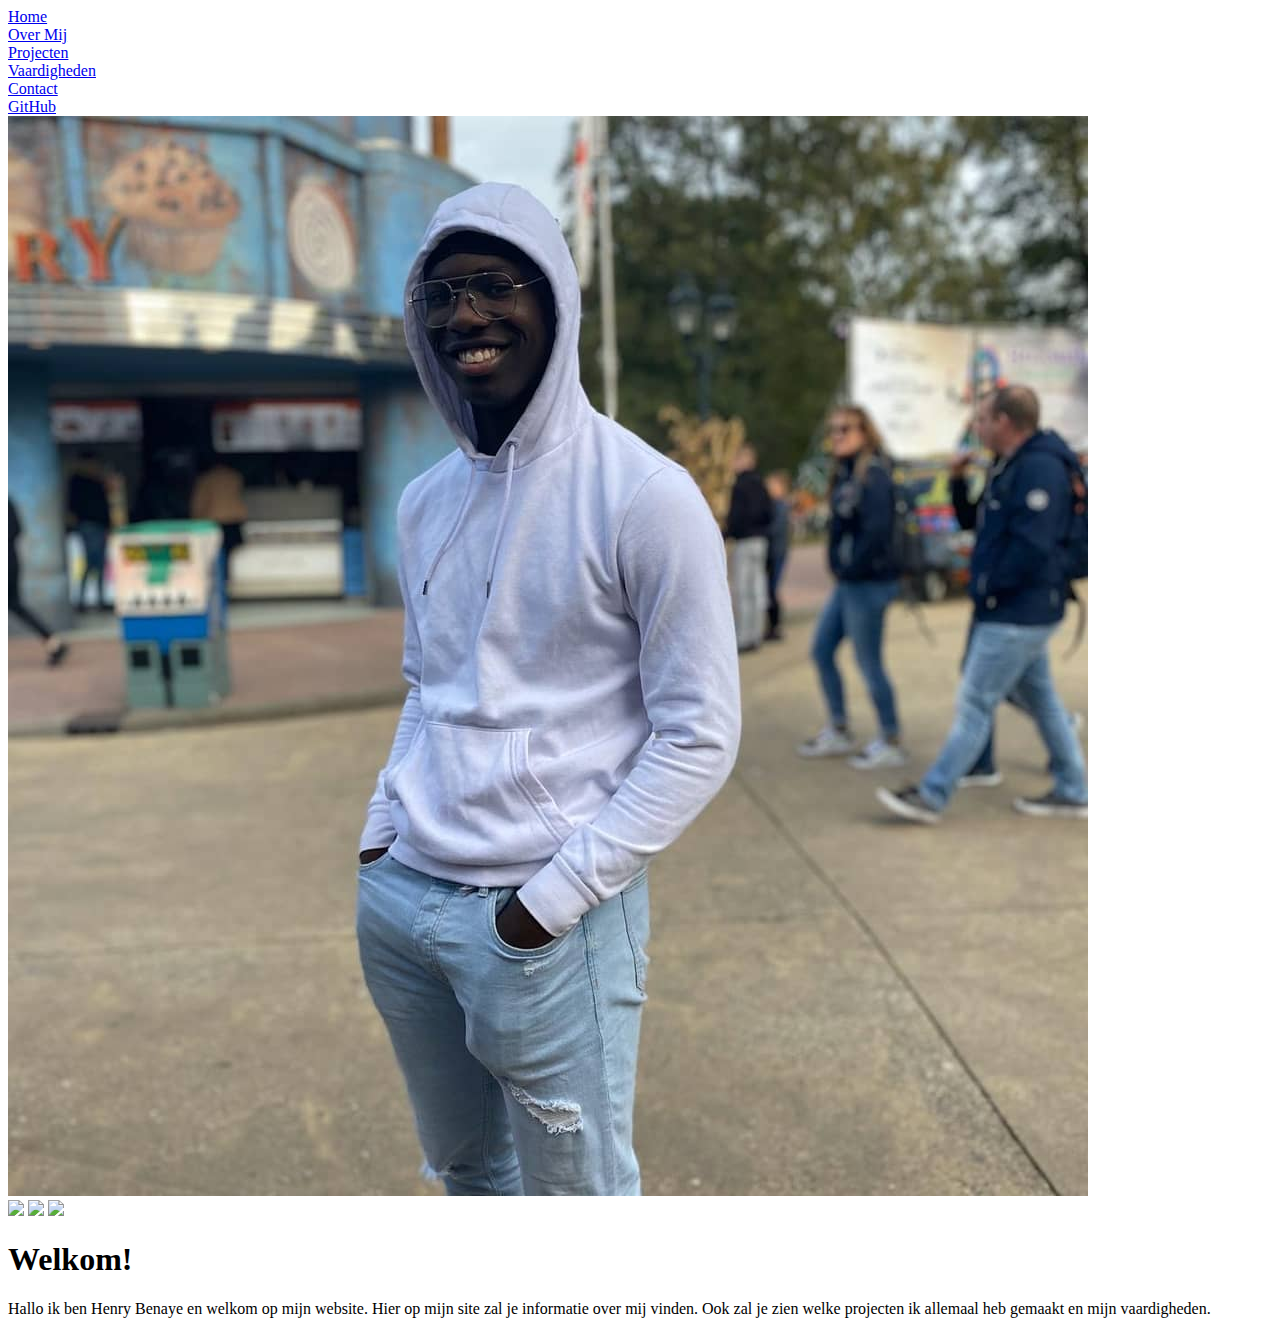
==== index.html @ 6257d8a3 "Website going online" ====
<!DOCTYPE html>
<html lang="en">
<head>
<script src="JAVASCRIPT/script.js"></script>
<link rel="stylesheet" href="../project-portfolio-WomenBeater/CSS/styleHome.css">
    <title>Home Pagina</title>
</head>
<body>
 <div id="menu">
        <div id="menu">
                <div id="home"><a href="index.html" target="_blank">Home</a></div>
                <div id= "over-mij"><a href="over-mij.html" target="_blank">Over Mij</a></div> 
                <div id= "projecten"><a href="projecten.html" target="_blank">Projecten</a></div>
                <div id= "vaardigheden"><a href="vaardigheden.html" target="_blank">Vaardigheden</a></div>
                <div id= "contacten"><a href="contact.html" target="_blank">Contact</a></div>
                <div id="hub"><a href="https://github.com/WomenBeater">GitHub</a></div>
            </div>

 </div>
<div class="box1">
 <div class="links">
        <img src="IMAGES/foto.jpg" alt="Logo">
 </div>
<div class="slideshow">

  
    <img  id="foto1" src="../project-portfolio-WomenBeater/IMAGES/football.jpg" onclick="Verander1()">

     <img id="foto2" src="../project-portfolio-WomenBeater/IMAGES/fotozaka.jpg" onclick="Verander2()">
   
     <img id="foto3" src="../project-portfolio-WomenBeater/IMAGES/fotofais.jpg" onclick="Verander3()" >
    

</div>

 <div class="rechts">
    <h1>Welkom!</h1>
   <p>Hallo ik ben Henry Benaye en welkom op mijn website. Hier op mijn site zal je informatie over mij vinden. Ook zal je zien welke projecten ik allemaal heb gemaakt
      en mijn vaardigheden.
    
   </p>
    </div>
</div>




</body>
</html>
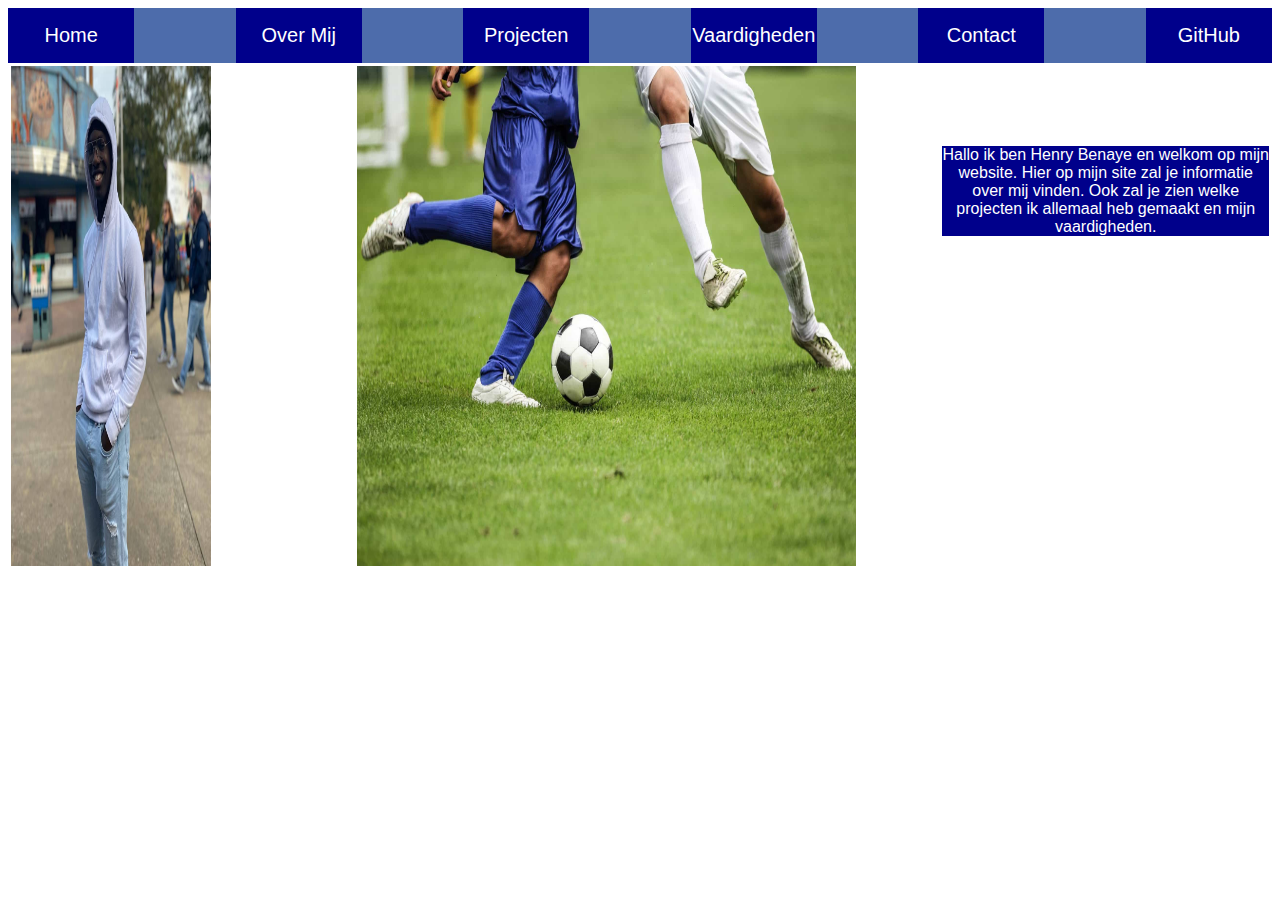
==== commit 363677c0: "src aangepast" ====
--- a/index.html
+++ b/index.html
@@ -2,7 +2,7 @@
 <html lang="en">
 <head>
 <script src="JAVASCRIPT/script.js"></script>
-<link rel="stylesheet" href="../project-portfolio-WomenBeater/CSS/styleHome.css">
+<link rel="stylesheet" href="CSS/styleHome.css">
     <title>Home Pagina</title>
 </head>
 <body>
@@ -24,11 +24,11 @@
 <div class="slideshow">
 
   
-    <img  id="foto1" src="../project-portfolio-WomenBeater/IMAGES/football.jpg" onclick="Verander1()">
+    <img  id="foto1" src="IMAGES/football.jpg" onclick="Verander1()">
 
-     <img id="foto2" src="../project-portfolio-WomenBeater/IMAGES/fotozaka.jpg" onclick="Verander2()">
+     <img id="foto2" src="IMAGES/fotozaka.jpg" onclick="Verander2()">
    
-     <img id="foto3" src="../project-portfolio-WomenBeater/IMAGES/fotofais.jpg" onclick="Verander3()" >
+     <img id="foto3" src="IMAGES/fotofais.jpg" onclick="Verander3()" >
     
 
 </div>
--- a/CSS/styleHome.css
+++ b/CSS/styleHome.css
@@ -0,0 +1,83 @@
+#menu{
+    background-color: rgb(77, 108, 171);
+    height: 55px;
+    width: 100%;
+    display: flex;
+    justify-content: space-between;
+}
+#home,#over-mij,#vaardigheden,#nieuws,#contacten,#hub,#projecten,#hub{
+    color: white;   
+    justify-content: space-around;
+    background-color:darkblue;
+    height: 100%;
+    width: 10%;
+    display: flex;
+    align-items: center;
+    font-family: 'Gill Sans', 'Gill Sans MT', Calibri, 'Trebuchet MS', sans-serif;
+    font-size: 20px;
+}
+
+
+
+img{
+    width: 75%;
+    height: 500px;   
+   display: flex;
+   align-items: flex-start;
+   border: 3px solid white;
+   
+}
+
+.rechts{
+    color: white;
+    font-family: 'Gill Sans', 'Gill Sans MT', Calibri, 'Trebuchet MS', sans-serif;
+    text-align:center;
+    width: 50%;
+    height: 500px;
+    margin: 0px;
+
+}
+
+.box1 {
+    display: flex;
+    flex-direction: row;
+    width:100%;
+    height:500px;
+}
+
+body{
+    background-image: url("../IMAGES/g.gif");
+    background-repeat: no-repeat;
+    background-size: 100%;
+    align-content: stretch;
+}
+
+p{
+    background-color: darkblue;
+    border: 3px solid white;
+}
+
+.slideshow{
+    width: 100%;
+    height: 100%;
+    display: flex;
+    justify-content: center;
+}
+
+#foto2,#foto3{
+    display: none;
+    height: 100%;
+    width: 75%;
+    border: 3px solid white;
+}
+
+#foto1{
+    display: flex;
+    justify-content: center;
+    border: 3px solid white;
+}
+
+a{
+    color: white;
+    text-decoration-line: none;
+}